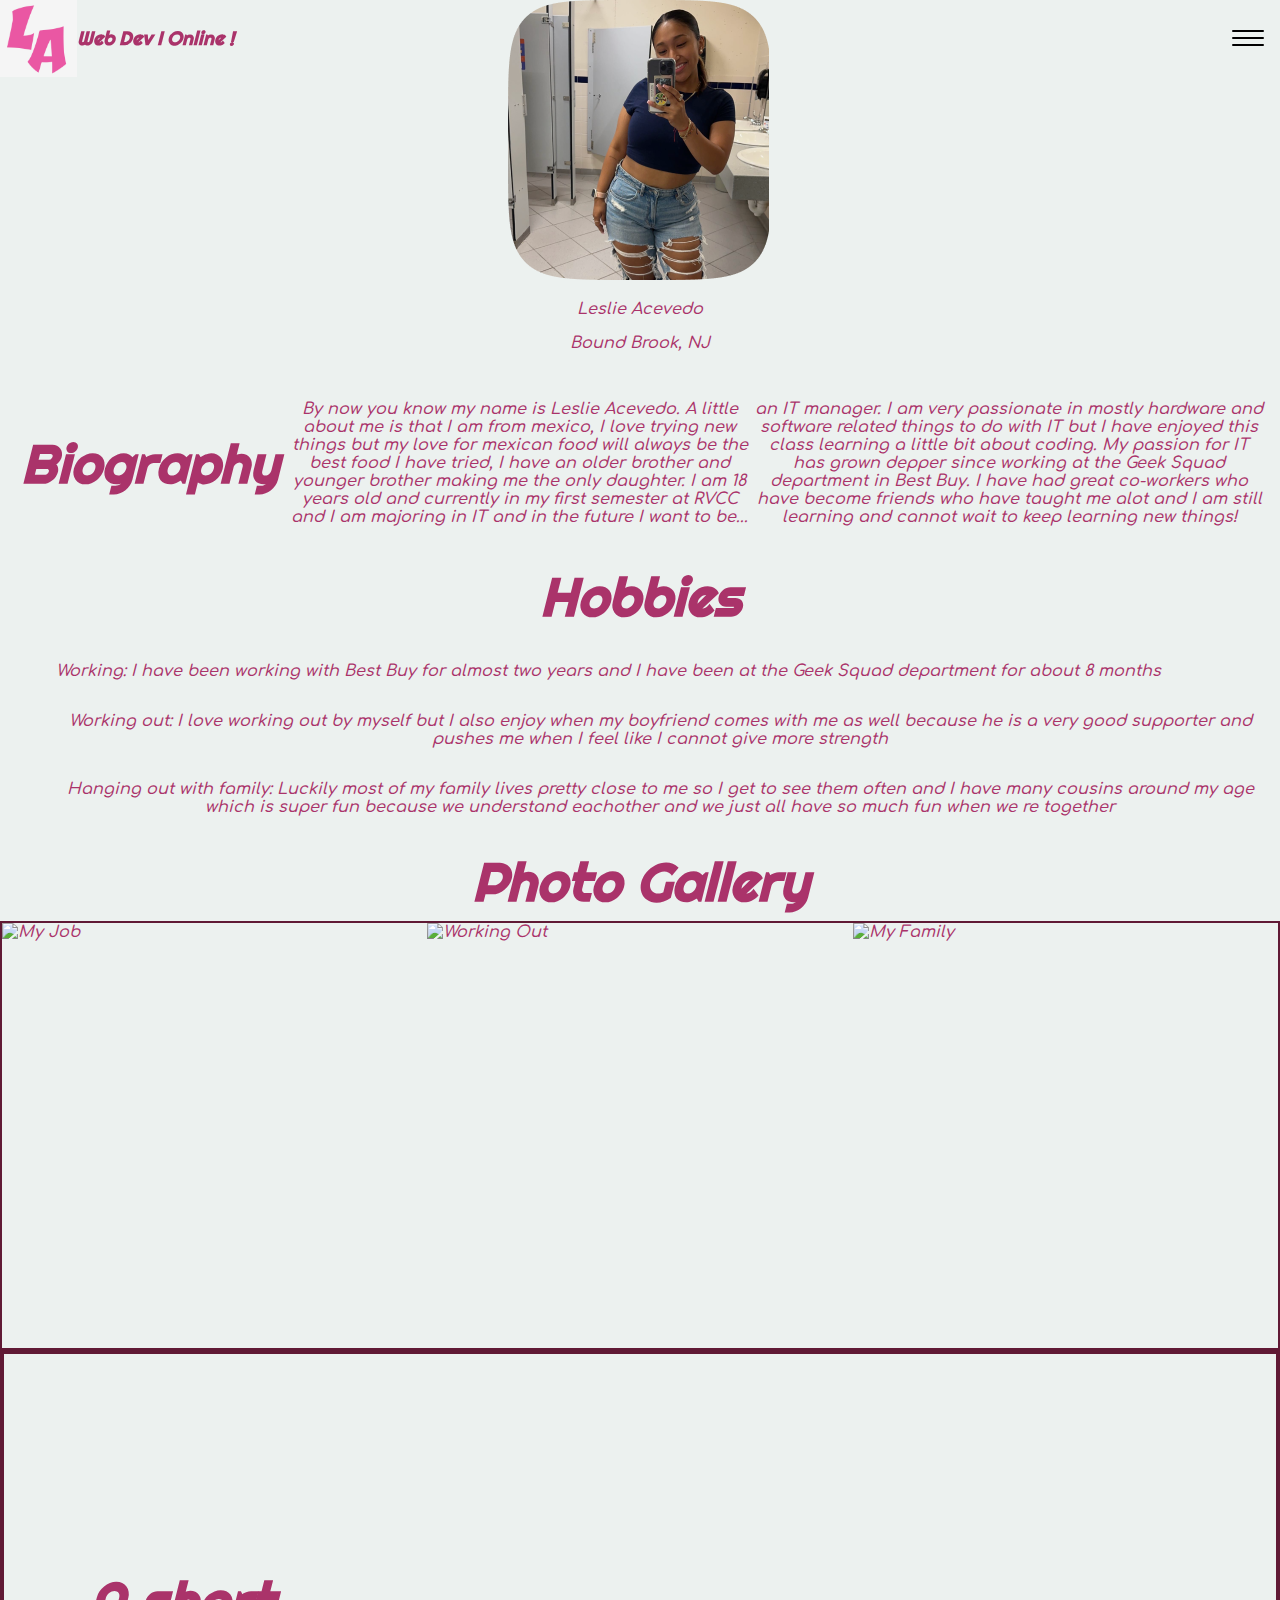
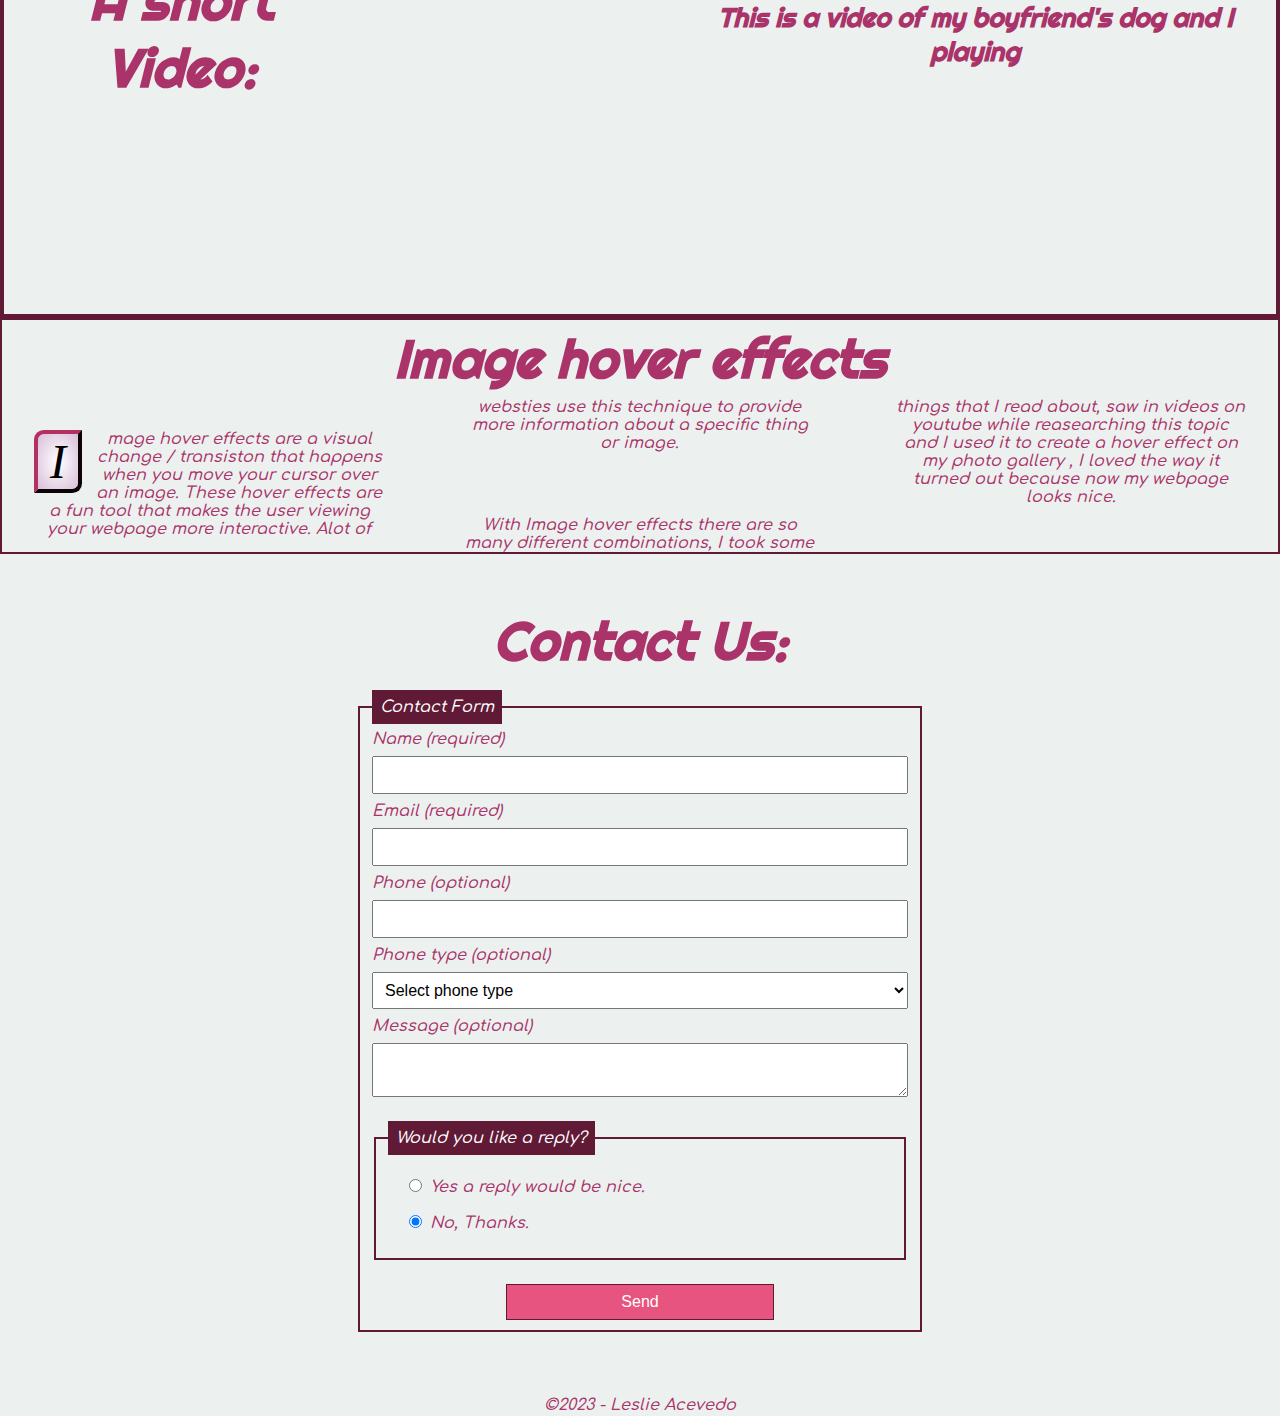
==== index.html @ 105683c3 "fixing" ====
<!DOCTYPE html>
<html lang="en">
<head>
    <meta charset="UTF-8">
    <meta name="viewport" content="width=device-width, initial-scale=1.0">
    <title>About Me</title>

<link rel="preconnect" href="https://fonts.googleapis.com">
<link rel="preconnect" href="https://fonts.gstatic.com" crossorigin>
<link href="https://fonts.googleapis.com/css2?family=Comfortaa:wght@300&family=Righteous&display=swap" rel="stylesheet">
<link rel="icon" type="image/png" sizes="96x96" href="favicon-96x96.png">

<link href="css/style.css" rel="stylesheet">
<link href="css/nav.css" rel="stylesheet">
    <!---->

</head>
<body>
<header>
    <div class="logo">     
            <img src="img/LA-CevicheOne.png" alt="My initals as a logo">
            <h1>Web Dev I Online !</h1>
    </div>

<input type="checkbox" id="nav-toggle" class="nav-toggle">
<nav>
     <ul>
        <li><a href="#bio">Bio</a></li>
         <li><a href="#gallery">Gallery</a></li>
        <li><a href="#lit">Blog</a></li>
        <li><a href="#contact">Contact Me</a></li>
    </ul>
</nav>

<label for="nav-toggle" class="nav-toggle-label">
    <span></span>
</label>

</header>

    <main>

     <section id="avatar"> 
        <img src="img/photo2.png" alt="My avatar">

        <div>
            <p>Leslie Acevedo</p>
            <p>Bound Brook, NJ</p>
        </div>
    </section>

    <section id="bio">
        <h2>Biography</h2>

            <p>By now you know my name is Leslie Acevedo. A little about me is that I am from mexico, 
            I love trying new things but my love for mexican food will always be the best food I have tried, I have an older brother and younger brother making me the only daughter. 
            I am 18 years old and currently in my first semester at RVCC and I am majoring in IT and in the future I want to be...</p>
            <p>an IT manager. I am very passionate in mostly hardware and software related things to do with IT but I have enjoyed this class learning a little bit about coding.
            My passion for IT has grown depper since working at the Geek Squad department in Best Buy. I have had great co-workers who have become friends who have taught me alot and I am still learning and cannot wait to keep learning new things!</p>
      
     </section>

    <section id="hobbies">
        <h2>Hobbies</h2>

        <ul>
            <li>Working: I have been working with Best Buy for almost two years and I have been at the Geek Squad department for about 8 months</li>
            <li>Working out: I love working out by myself but I also enjoy when my boyfriend comes with me as well because he is a very good supporter and pushes me when I feel like I cannot give more strength</li>
            <li>Hanging out with family: Luckily most of my family lives pretty close to me so I get to see them often and I have many cousins around my age which is super fun because we understand eachother and we just all have so much fun when we re together</li>
        </ul>
    </section>

        <h2>Photo Gallery</h2>

        <div class="gallery">
            <div class="img-wrapper">
                <img class="zoom blur" src="img/work-640w.png" alt="My Job">
                <div class="content fade">I love being able to help people out working as a consultation agent</div>
            </div>
        
            <div class="img-wrapper">
               <img class="zoom blur" src="img/gym-640w.png" alt="Working Out">
                <div class="content fade">I enjoy working out and pushing myself to my limits and just working on being better and spend time by myself in the gym</div>
            
            </div>
        
            <div class="img-wrapper">
                <img class="zoom blur" src="img/family-640w.png"alt="My Family">
                <div class="content fade">I also enjoy hanging out and spending time with my family , I love hanging arund my cousins who are older then me and just learning from them and having fun</div>
                
                </div>
        </div>


<section id="video">

    <h2>A short Video:</h2>

    <iframe id="my video" width="320" height="560" src="https://www.youtube.com/embed/DwdeHsy4Fyo" title="" frameborder="0" allow="accelerometer; autoplay; clipboard-write; encrypted-media; gyroscope; picture-in-picture; web-share" allowfullscreen></iframe>

    <h3>This is a video of my boyfriend's dog and I playing</h3>
</section>

<article id="lit">

    <h2>Image hover effects</h2>

    <div>
        <p>Image hover effects are a visual change / transiston that happens when you move your cursor over an image. These hover effects are a fun tool that makes the user viewing your webpage more interactive. Alot of websties use this technique to provide more information about a specific thing or image.</p>

        <p>With Image hover effects there are so many different combinations, I took some things that I read about, saw in videos on youtube while reasearching this topic and I used it to create a hover effect on my photo gallery , I loved the way it turned out because now my webpage looks nice.</p>
        
    </div>
</article>

<section id="contact">

    <h2>Contact Us:</h2>

    <form id="contactForm" name="contactForm" method="post" data-netlify="true">

        <fieldset>
            <legend>Contact Form</legend>
        
            <div id="formElements">
                <!--Name-->
                    <label for="name"> Name (required)</label>
                    <input text="text" id=""name name="name" required>

                <!--Email-->
                    <label for="email"> Email (required)</label>
                    <input text="text" id=""email name="email" required>
        
                <!--Phone-->
                <label for="phone"> Phone (optional)</label>
                <input text="tell" id=""phone name="phone">

                <!--Phone Type-->
                <label for="phonetype">Phone type (optional)</label>
                <select id="phonetype" name="phonetype">
                    <option value="" selected>Select phone type</option>
                    <option value="Mobile">Mobile</option>
                    <option value="Work">Work</option>
                    <option value="Home">Home</option>
                </select>

                <!--Message-->
                <label for="message">Message (optional)</label>
                <textarea id="message" name="message" romw="8"></textarea>

                <!--Reply-->
                <fieldset>
                    <legend>Would you like a reply?</legend>

                    <ul>
                        <li>
                            <input type="radio" id="message-yes" name="reply" value="Yes a reply please.">
                            <label for="message-yes">Yes a reply would be nice.</label>
                        </li>
                        <li>
                            <input type="radio" id="message-no" name="reply" value="No reply please."checked>
                            <label for="message-no">No, Thanks.</label>
                        </li>
                    </ul>
            
                </fieldset>

                <!--sumbit-->
                <button type="submit">Send</button>

            </div>
        
        </fieldset>
    </form>

</section>

    </main>

    <footer>

        ©2023 - Leslie Acevedo
    </footer>
    

</body>
</html>
---- css/style.css ----
body {
    font-family:comfortaa;
    background-color: #E8E8E8;
    color: #AA336A;
    font-style: italic;
    margin:0;
}

h1, h2, h4, h5, h6 {
font-family:"righteous";
font-size:40pt;
text-align:center;

}

h3 {
    font-family:"righteous";
    font-size:20pt;
    text-align:center;
}
h2 {
    margin: .1em;
    text-align: center;
}

header {
    text-align: center;
    position: fixed;
}

#avatar, footer {
    text-align: center;
}

/* Hero section*/

#hero img {
    width: 300px;
}

/* Bio section */

#bio {
    margin:0 auto;
    padding:1rem;
    text-align:center;
    display: flex;
    max-width: 100;
    align-items: center;
}

/* Hobbies section */
#hobbies ul li {
    margin: 0 auto;
    padding: 1rem;
    color:#AA336A;
    text-align:center;
    display: flex;
    align-items: center;
    list-style-type:square;
}

/* Gallery section */

.gallery {
    border: 2px solid #601a35;
    display:grid;
    grid-template-columns: repeat(auto-fit, minmax(300px, 1fr));
}

.img-wrapper {
    position:relative;
    overflow:hidden;
}

.img-wrapper > img {
display: block;
width: 100%;
aspect-ratio: 1 / 1;
object-fit:cover;
object-position: center;
}

.img-wrapper > .content {
    position: absolute;
    inset: 0;
    font-size:1.5rem;
    padding: 1rem;
    background: rgb(255, 255, 255, .4);
    display:flex; 
    justify-content: center;
    align-items: center;
    opacity: 0;
}

.img-wrapper > img,
.img-wrapper > .content {
transition: 200ms ease-in-out;
}

.img-wrapper:hover > img.blur {
    filter: blur(5px);
}

.img-wrapper:hover > img.zoom {
    transform: scale(1.1);
}

.img-wrapper:hover > .content.fade {
    opacity: 1;
}

/* Literature */
#lit {
    text-align:center;
    border:2px solid #601a35;
    margin-bottom:2rem;
}

#lit div p {
    padding:2rem;
    max-width: 40rem;
    margin: 0 auto;
    clear:both;
}

/*my video */
.video {
    width:100%;
    display:block;
    margin:auto;
    display:flex; 
    justify-content: center;
    align-items: center;

}

/* dropcaps */

#lit div p:nth-child(3n+1):first-letter {
    color:black;
    background-image:radial-gradient(#fff,#D8BFD8);
    float: left;
    font-size: 3em;
    padding: .25em; 
    margin-right: .25em;
    line-height: .65;
    border:4px outset #601a35;
    font-family:Franklin Gothic;
    text-shadow: 2px 2px 3px #000(0,0,0,.5);
    box-shadow:5px 5px 5px #000(0,0,0.5);
    border-top-left-radius: .2em;
    border-bottom-right-radius: .2em;
}

/* tablet size */
@media screen and (min-width: 60em) {
    figure {
        display:grid;
        grid-template-columns: 2fr 1fr;
    }

figcaption {
    display:flex;
    justify-content: center;
    align-items: center;
    font-size: 3rem;
    margin-left: 1rem;
    grid-template-columns: 2fr 1fr;
}
figure img {
    width: 100%;
}

#lit div {
    max-width:100%;
    columns: 20rem;
}
#video {
    display:flex;
    border: 4px solid #601a35;
    max-width:100%;
    justify-content: center;
    align-items: center;
}

}
/* Contact Form */

#formElements {
    display: grid;
    row-gap:.5em;
}

#contact {
    padding: 1rem;
    max-width:600px;
    margin:2rem auto;
}

fieldset {
    border: 2px solid #601a35;
    margin-top:1em;
    margin-bottom:1em;

}

legend {
    background-color:#601a35;
    color: white;
    padding: .5em;
}

#contact input, #contact textarea, #contact select, #contact button{
    padding:.5em;
    font-size:1rem;
}
#contact ul {
    list-style:none;
    padding: 0px;
}

#contact li {
    margin:1rem;
}

#contact button {
    background-color:#E75480;
    color:white;
    border: 1px solid #601a35;
    max-width: 400px;
    width:50%;
    justify-self: center;
}

/* large screen size */

@media screen and (min-width: 100em) {

    #gallery {
        display: grid;
        grid-template-columns: 2fr 1fr;
    }
    hr {
        display: none;
    }

    #gallery h2 {
        grid-column: 1/-1;
    }

    figure {
        display: block;;
    }

    #video {
        display:center;
    }
}
---- css/nav.css ----
/* make scrolling smooth */

html {
    scroll-behavior: smooth;
}

*, *::before, *::after {
    box-sizing: border-box;
}

/* 
 get rid of padding & sizing on body so
 header is at top
*/

body {
    margin: 0;
    background:#ECF1EF;
    font-weight:500;
}

/* add some padding back to rest of page */

/* logo */

.logo {
    display: flex;
    align-items: center;
}

.logo img {
    height: 6vw;
    width: 6vw;
}

.logo h1 {
    font-size: 1.2em;
}

header {
    text-align:center;
    position: fixed;
    z-index:999;
    width: 100%;
}
/* navbar */
.nav-toggle {
    position: absolute;
    top: -9999px;
    right:-9999px;
}

.nav-toggle-label {
    position: absolute;
    top: 0;
    right:0;
    margin-right:1em;
    height: 100%;
    display:flex;
    align-items: center;
}

.nav-toggle-label span,
.nav-toggle-label span::before,
.nav-toggle-label span::after {
    display: block;
    background: black;
    height: 2px;
    width:2em;
    border-radius: 2px;
    position: relative;
}

.nav-toggle-label span::before,
.nav-toggle-label span::after {
    content:'';
    position: absolute;
}

.nav-toggle-label span::before {
bottom: 7px;
}

.nav-toggle-label span::after {
top: 7px;
}

nav {
    position: absolute;
    text-align:center;
    top:100%;
    right:0;
    background: #ECF1EF;
    width: 100%;
    transform: scale(1,0);
    transform-origin: top;
    transition: transform 400ms ease-in-out;
}

nav ul {
    margin: 0;
    padding: 0;
    list-style:none;
    align-items: center;
}

/* navigation list */

nav li {
margin-bottom: 1em;
margin-right: 1em;
align-items: center;
}

/* style all a tags in header and then on hover */
nav a {
    color:black;
    text-decoration: none;
    font-size: 1.2rem;
    text-transform: uppercase;
    opacity: 0;
    transition: opacity 150ms ease-in-out;
    align-items: center;
}

nav a:hover {
    color: black;
}

.nav-toggle:checked ~ nav {
    transform: scale(1,1);

}

.nav-toggle:checked ~ nav a {
    opacity: 1;
    transition: opacity 250ms ease-in-out 250ms;
}


/* media query for non-mobile nav bar min-width set to width of nav elements such that no text wraps */

@media screen and (min-width: 800px) {
     .nav {
        position: relative;
        text-align: right;
        transition: none;
        transform: scale(1,1);
        background: none;
        top: initial;
        right: initial;
        grid-column: 4 / 3;
        display: flex;
        justify-content: flex-end;
        align-items: center;
    }
    .nav ul {
        display: flex;
    }
    nav li {
        margin-right: 3em;
        margin-bottom: 0;
      }
      
      nav a {
        opacity: 1;
        position: relative;
      }
      
      nav a::before {
        content: '';
        display: block;
        height: 5px;
        background:#ECF1EF;
        position: absolute;
        top: -.75em;
        left: 0;
        right: 0;
        transform: scale(1, 0);
        transition: transform ease-in-out 250ms;
      }
      
      nav a:hover::before {
        transform: scale(1,1);
      }
}
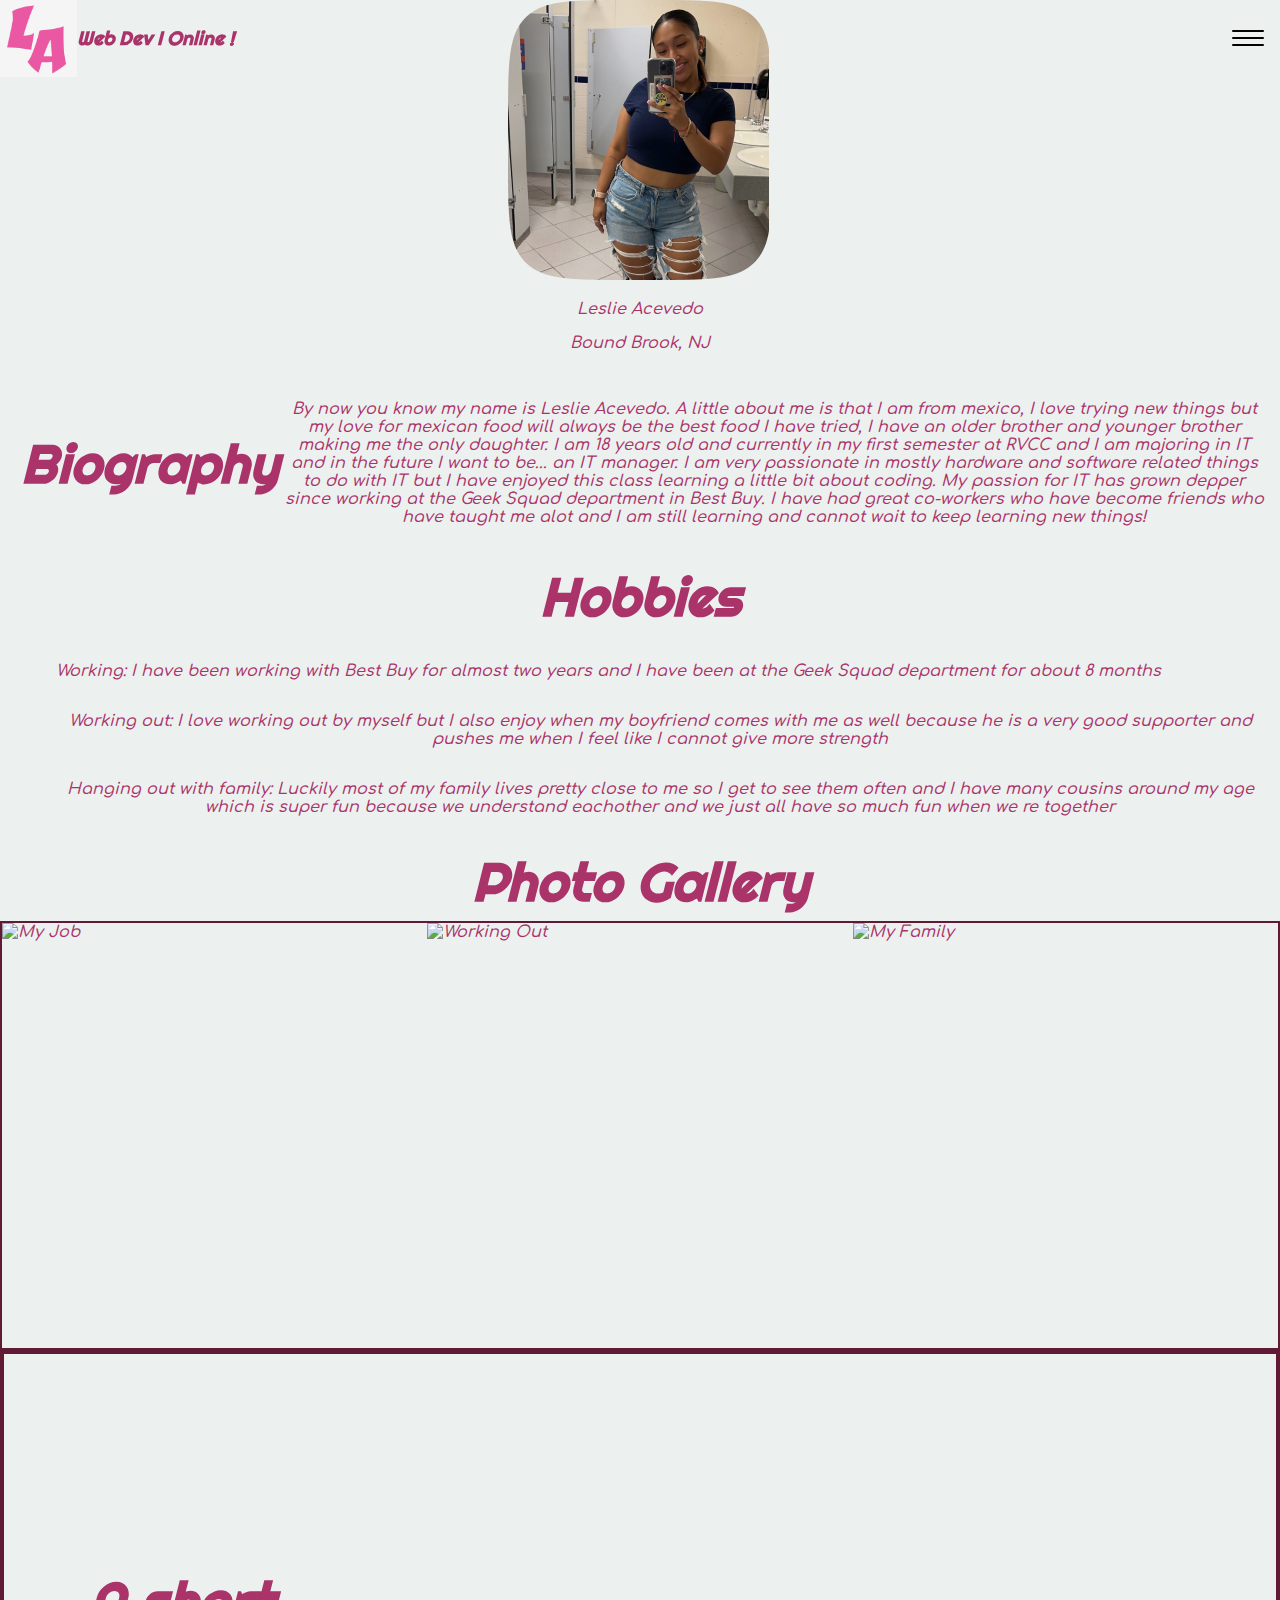
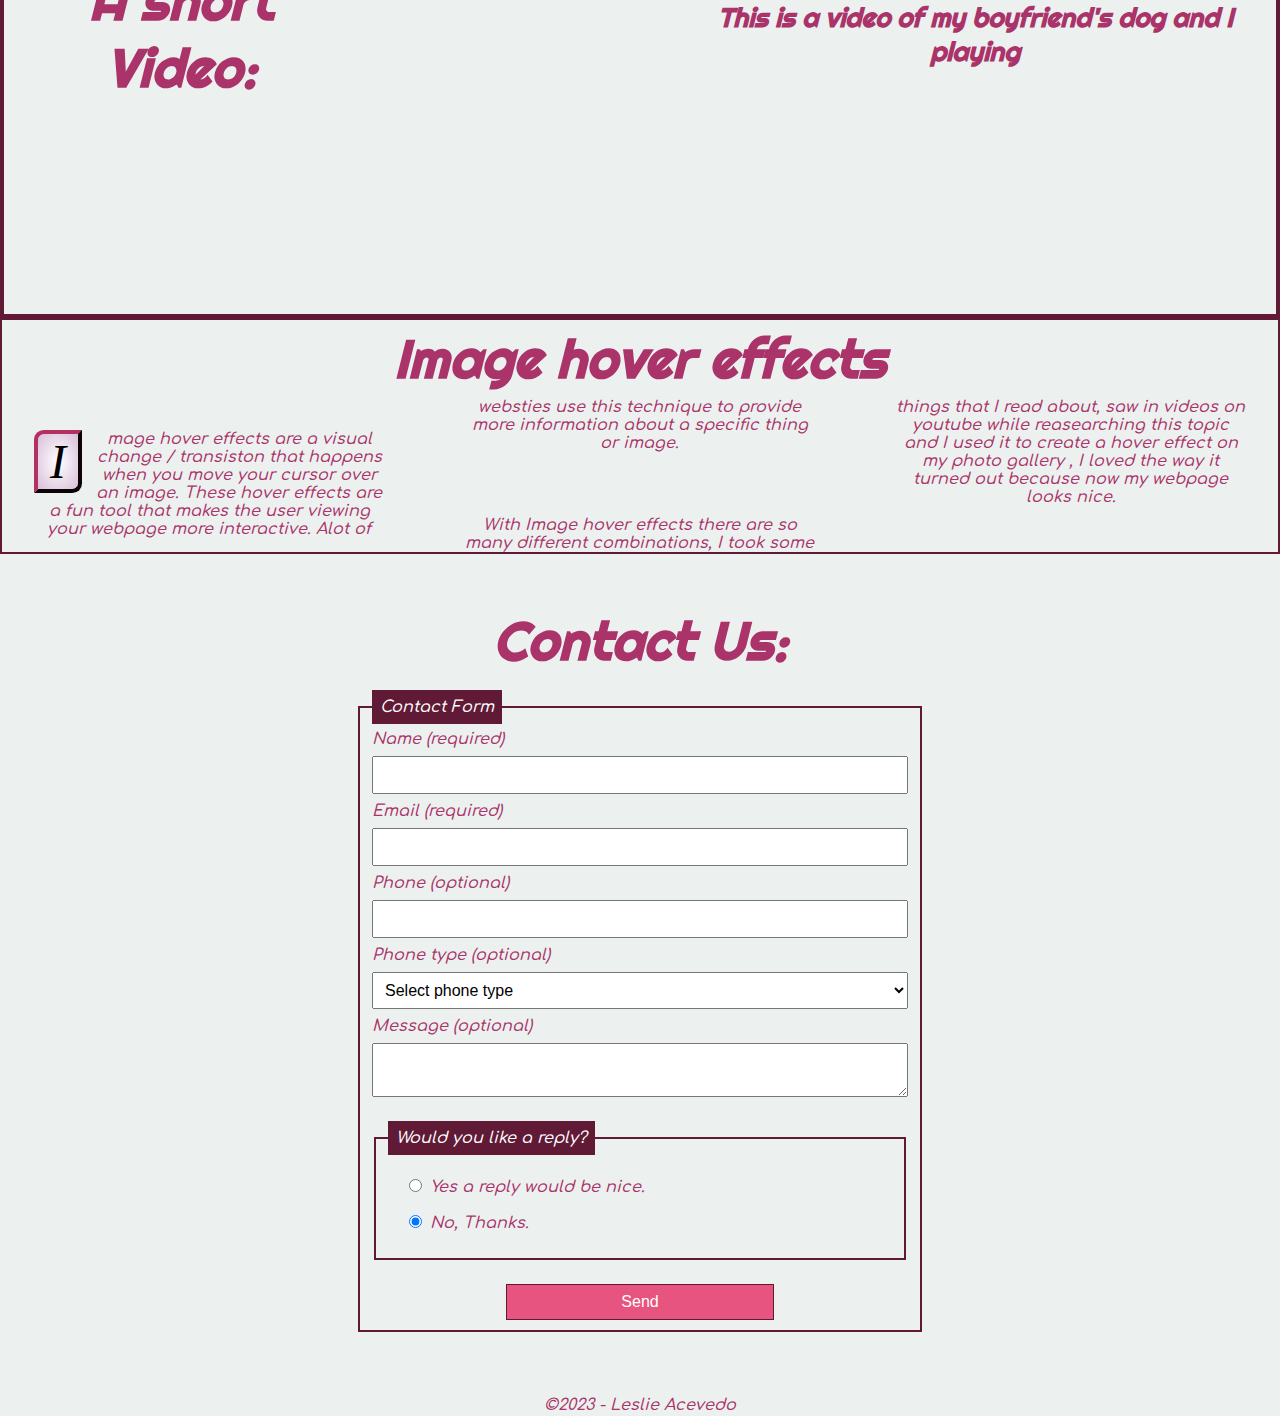
==== commit 1e7e51da: "fixing" ====
--- a/index.html
+++ b/index.html
@@ -54,8 +54,8 @@
 
             <p>By now you know my name is Leslie Acevedo. A little about me is that I am from mexico, 
             I love trying new things but my love for mexican food will always be the best food I have tried, I have an older brother and younger brother making me the only daughter. 
-            I am 18 years old and currently in my first semester at RVCC and I am majoring in IT and in the future I want to be...</p>
-            <p>an IT manager. I am very passionate in mostly hardware and software related things to do with IT but I have enjoyed this class learning a little bit about coding.
+            I am 18 years old and currently in my first semester at RVCC and I am majoring in IT and in the future I want to be...
+            an IT manager. I am very passionate in mostly hardware and software related things to do with IT but I have enjoyed this class learning a little bit about coding.
             My passion for IT has grown depper since working at the Geek Squad department in Best Buy. I have had great co-workers who have become friends who have taught me alot and I am still learning and cannot wait to keep learning new things!</p>
       
      </section>
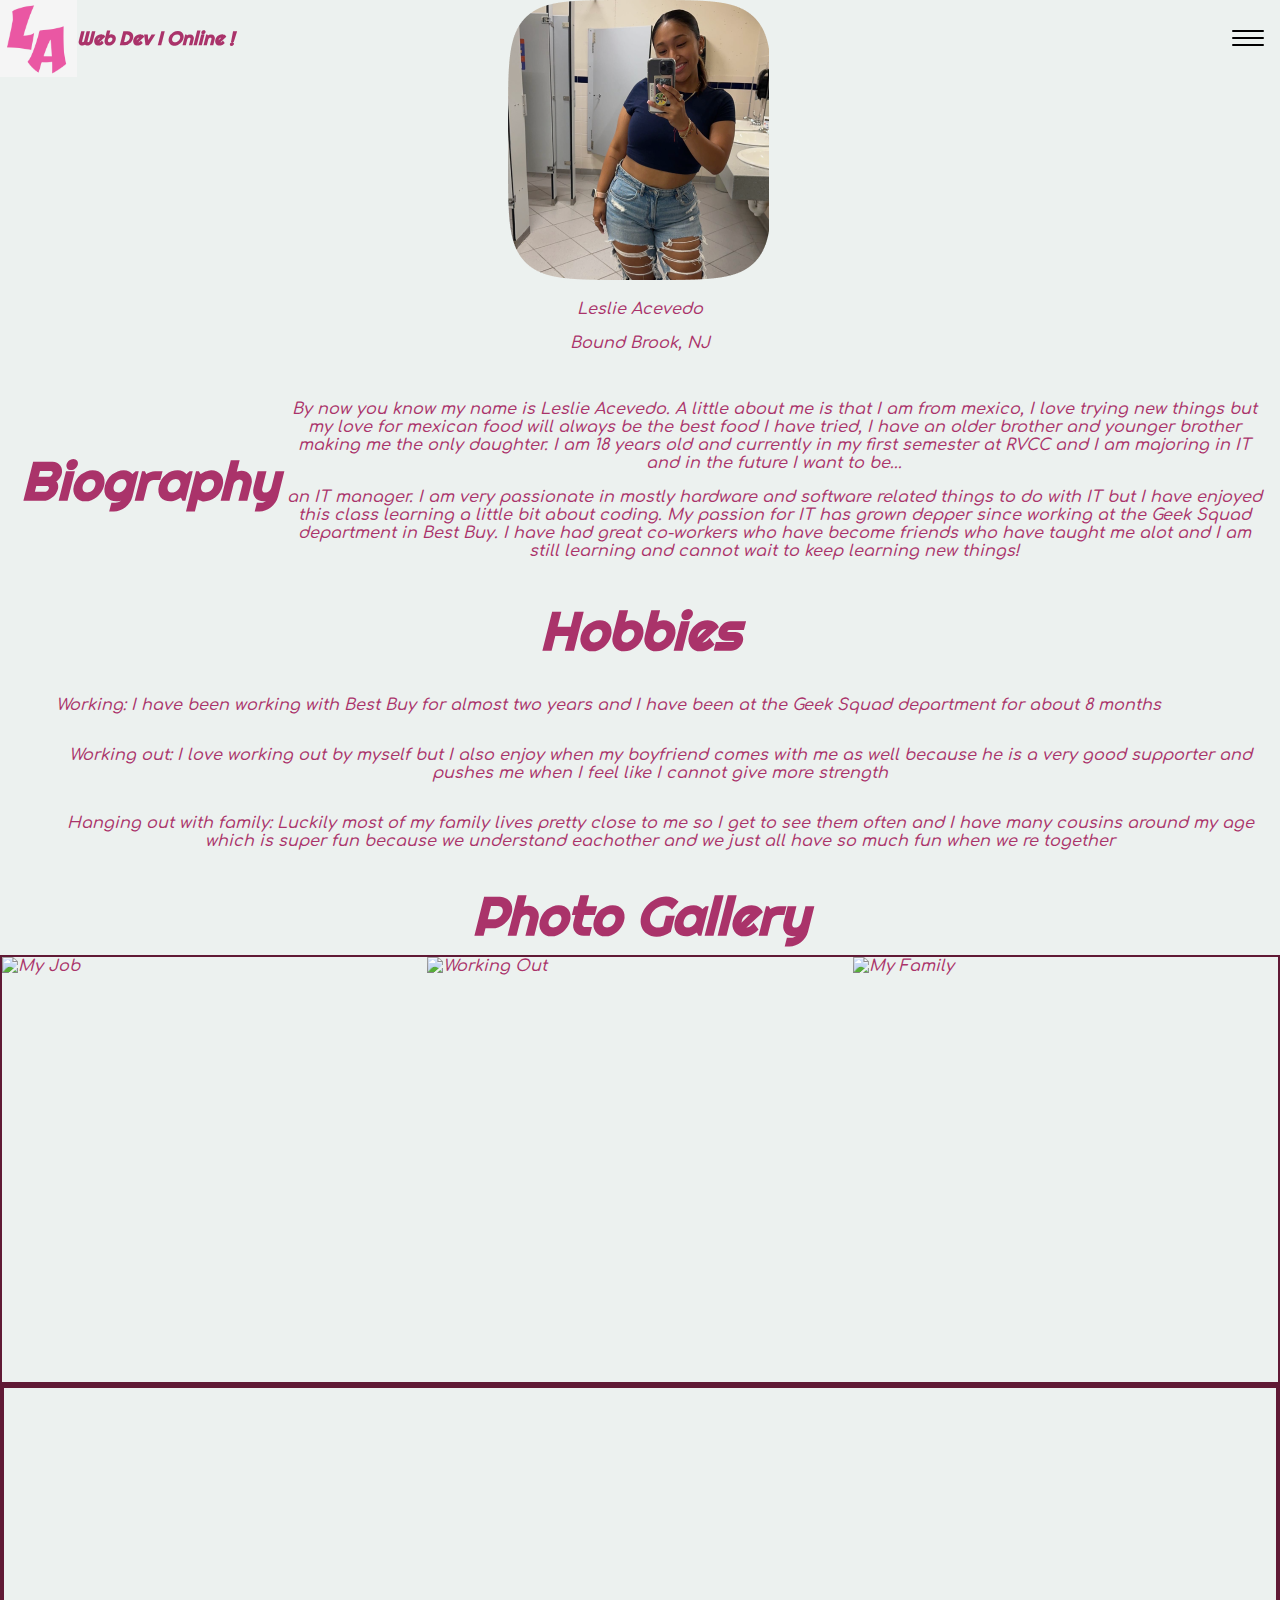
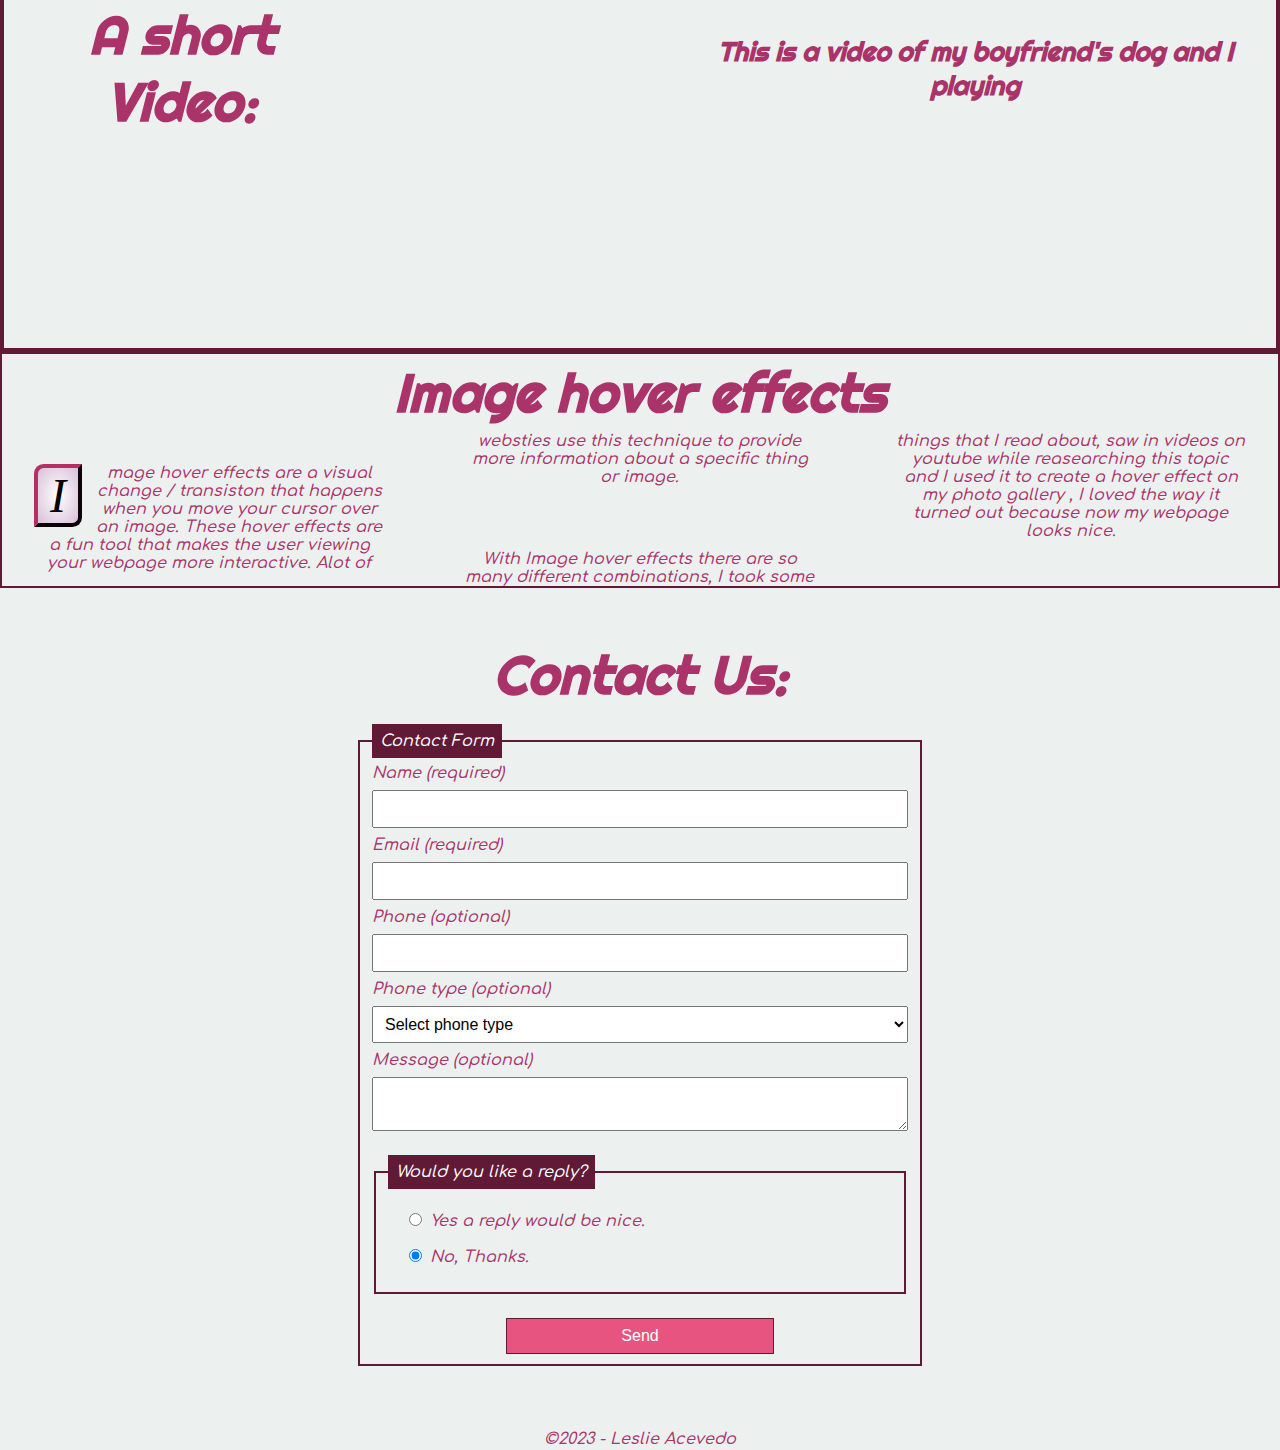
==== commit 88e83e4d: "fixing" ====
--- a/index.html
+++ b/index.html
@@ -51,13 +51,14 @@
 
     <section id="bio">
         <h2>Biography</h2>
-
+ 
+<div>
             <p>By now you know my name is Leslie Acevedo. A little about me is that I am from mexico, 
             I love trying new things but my love for mexican food will always be the best food I have tried, I have an older brother and younger brother making me the only daughter. 
-            I am 18 years old and currently in my first semester at RVCC and I am majoring in IT and in the future I want to be...
-            an IT manager. I am very passionate in mostly hardware and software related things to do with IT but I have enjoyed this class learning a little bit about coding.
+            I am 18 years old and currently in my first semester at RVCC and I am majoring in IT and in the future I want to be...</p>
+            <p>an IT manager. I am very passionate in mostly hardware and software related things to do with IT but I have enjoyed this class learning a little bit about coding.
             My passion for IT has grown depper since working at the Geek Squad department in Best Buy. I have had great co-workers who have become friends who have taught me alot and I am still learning and cannot wait to keep learning new things!</p>
-      
+</div>
      </section>
 
     <section id="hobbies">
@@ -70,6 +71,7 @@
         </ul>
     </section>
 
+    <section id="Gallery">
         <h2>Photo Gallery</h2>
 
         <div class="gallery">
@@ -90,6 +92,7 @@
                 
                 </div>
         </div>
+</section>
 
 
 <section id="video">
--- a/css/style.css
+++ b/css/style.css
@@ -46,6 +46,9 @@
     text-align:center;
     display: flex;
     max-width: 100;
+    align-items: center;
+}
+#bio p {
     align-items: center;
 }
 
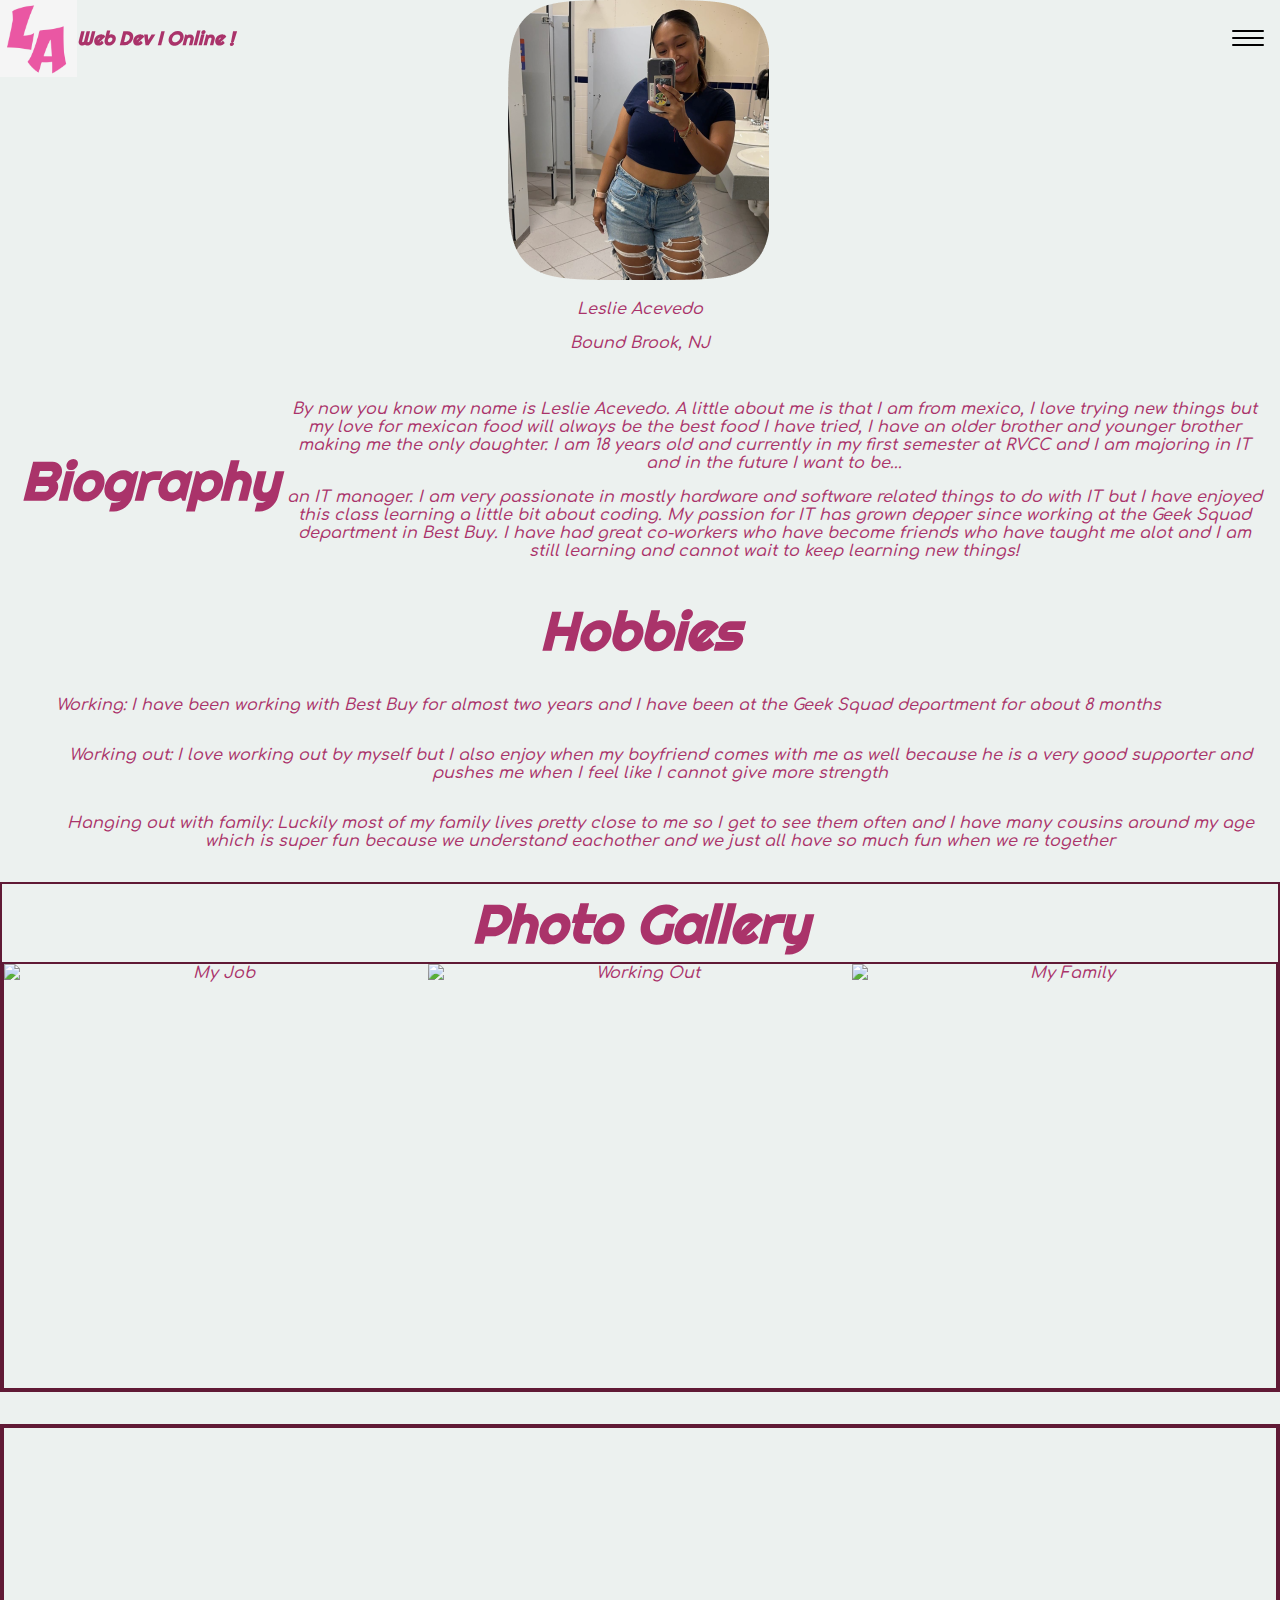
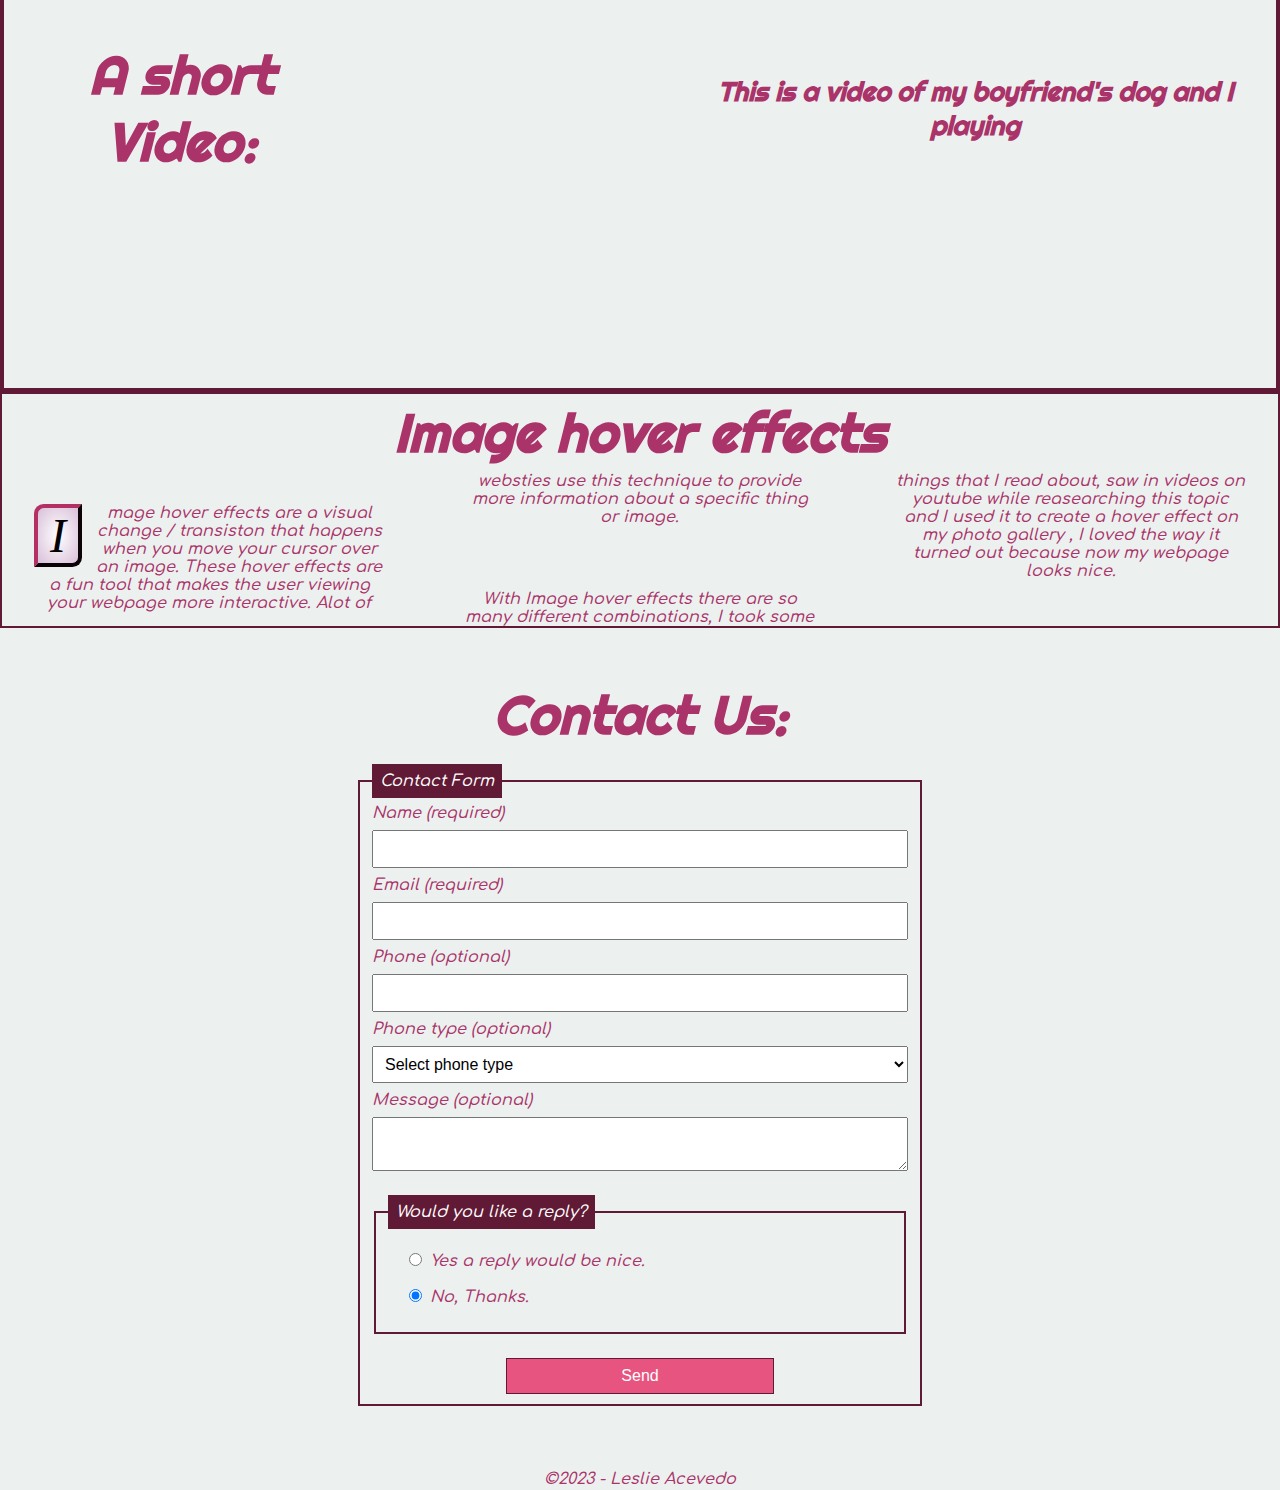
==== commit d7bad586: "fixing" ====
--- a/index.html
+++ b/index.html
@@ -71,7 +71,7 @@
         </ul>
     </section>
 
-    <section id="Gallery">
+    <section id="lit">
         <h2>Photo Gallery</h2>
 
         <div class="gallery">
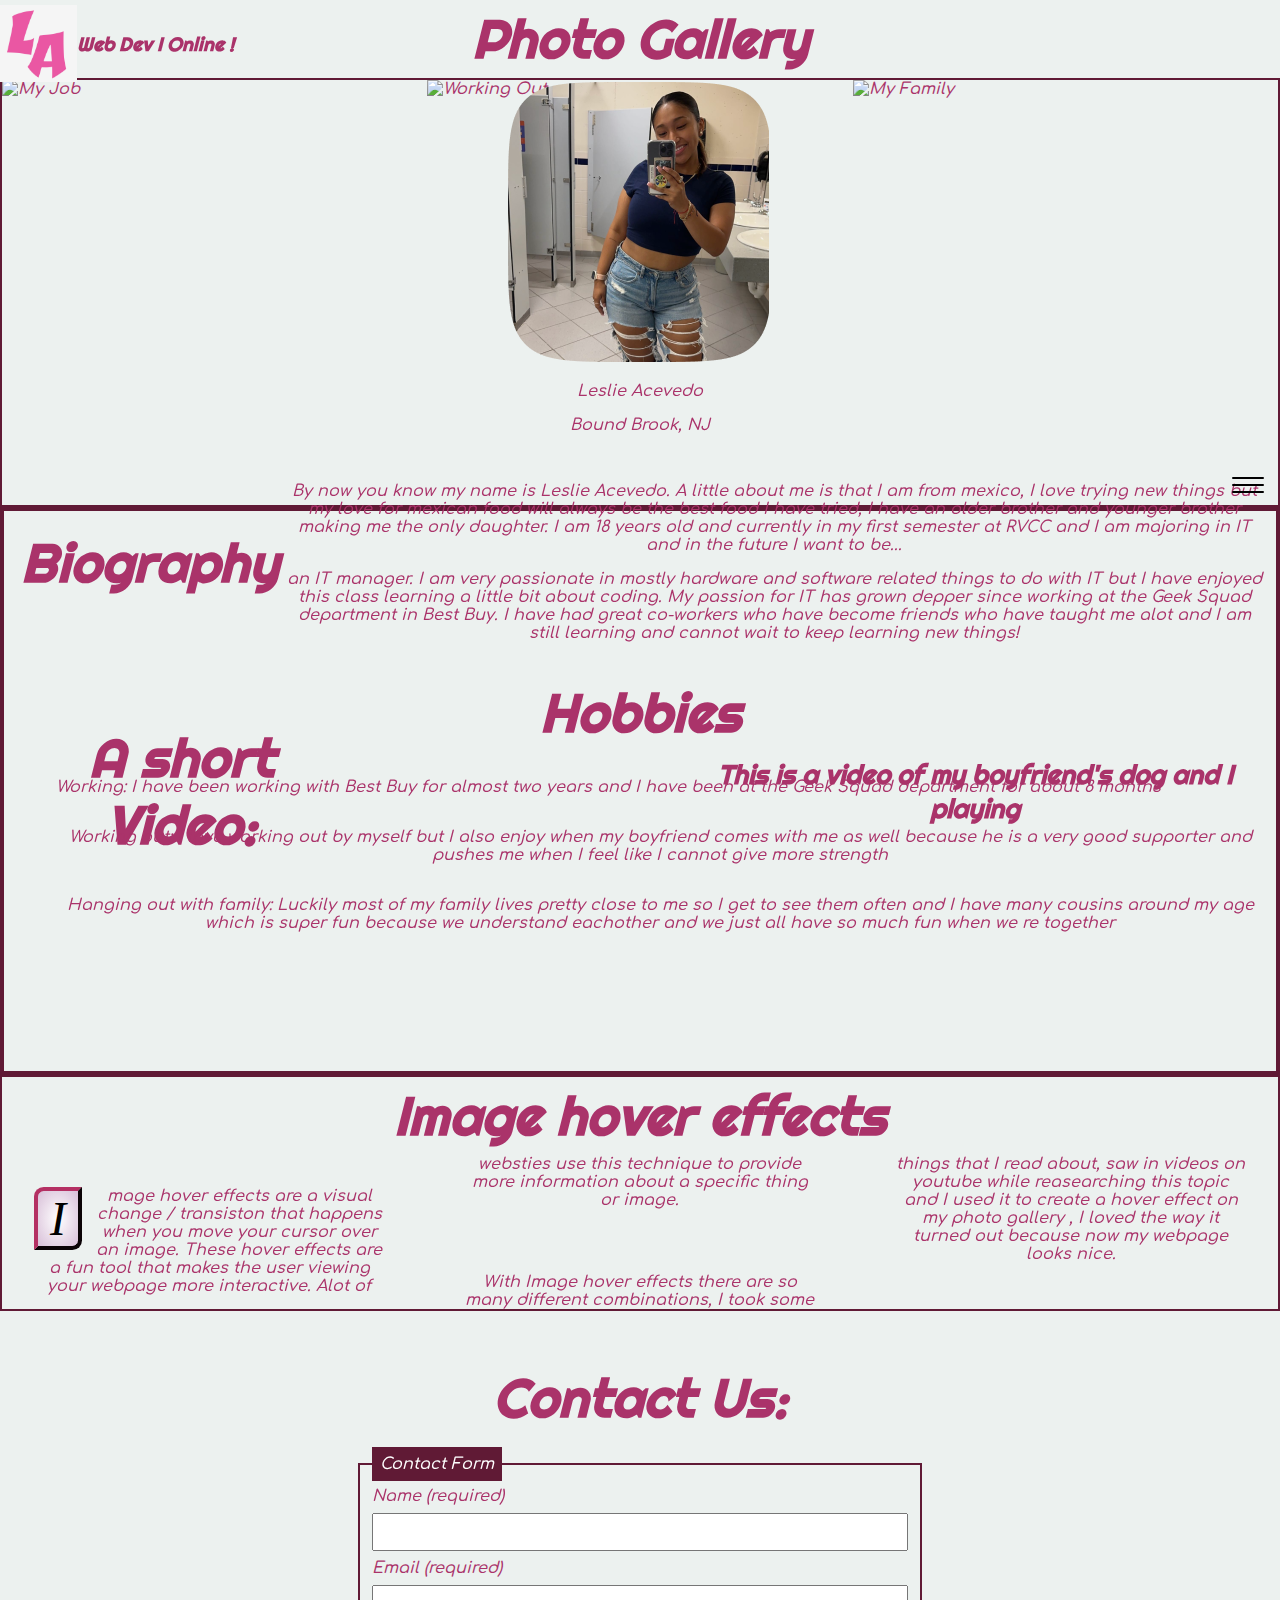
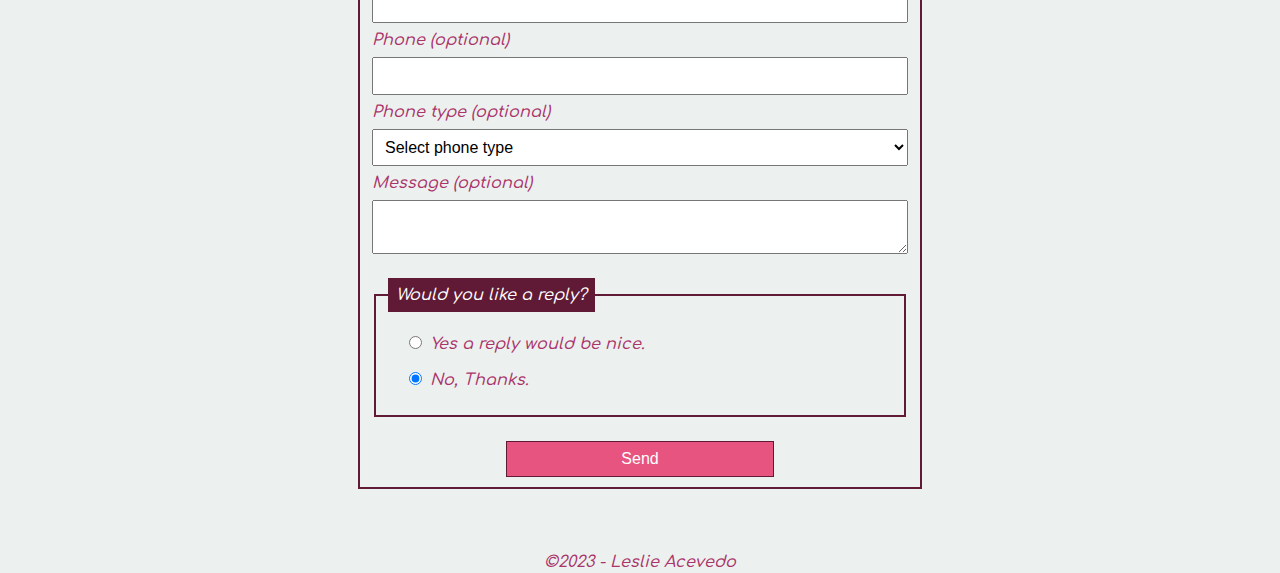
==== commit 25d5c995: "trying to fix" ====
--- a/index.html
+++ b/index.html
@@ -36,7 +36,6 @@
     <span></span>
 </label>
 
-</header>
 
     <main>
 
@@ -70,8 +69,8 @@
             <li>Hanging out with family: Luckily most of my family lives pretty close to me so I get to see them often and I have many cousins around my age which is super fun because we understand eachother and we just all have so much fun when we re together</li>
         </ul>
     </section>
-
-    <section id="lit">
+</header>
+    <section id="gallery">
         <h2>Photo Gallery</h2>
 
         <div class="gallery">
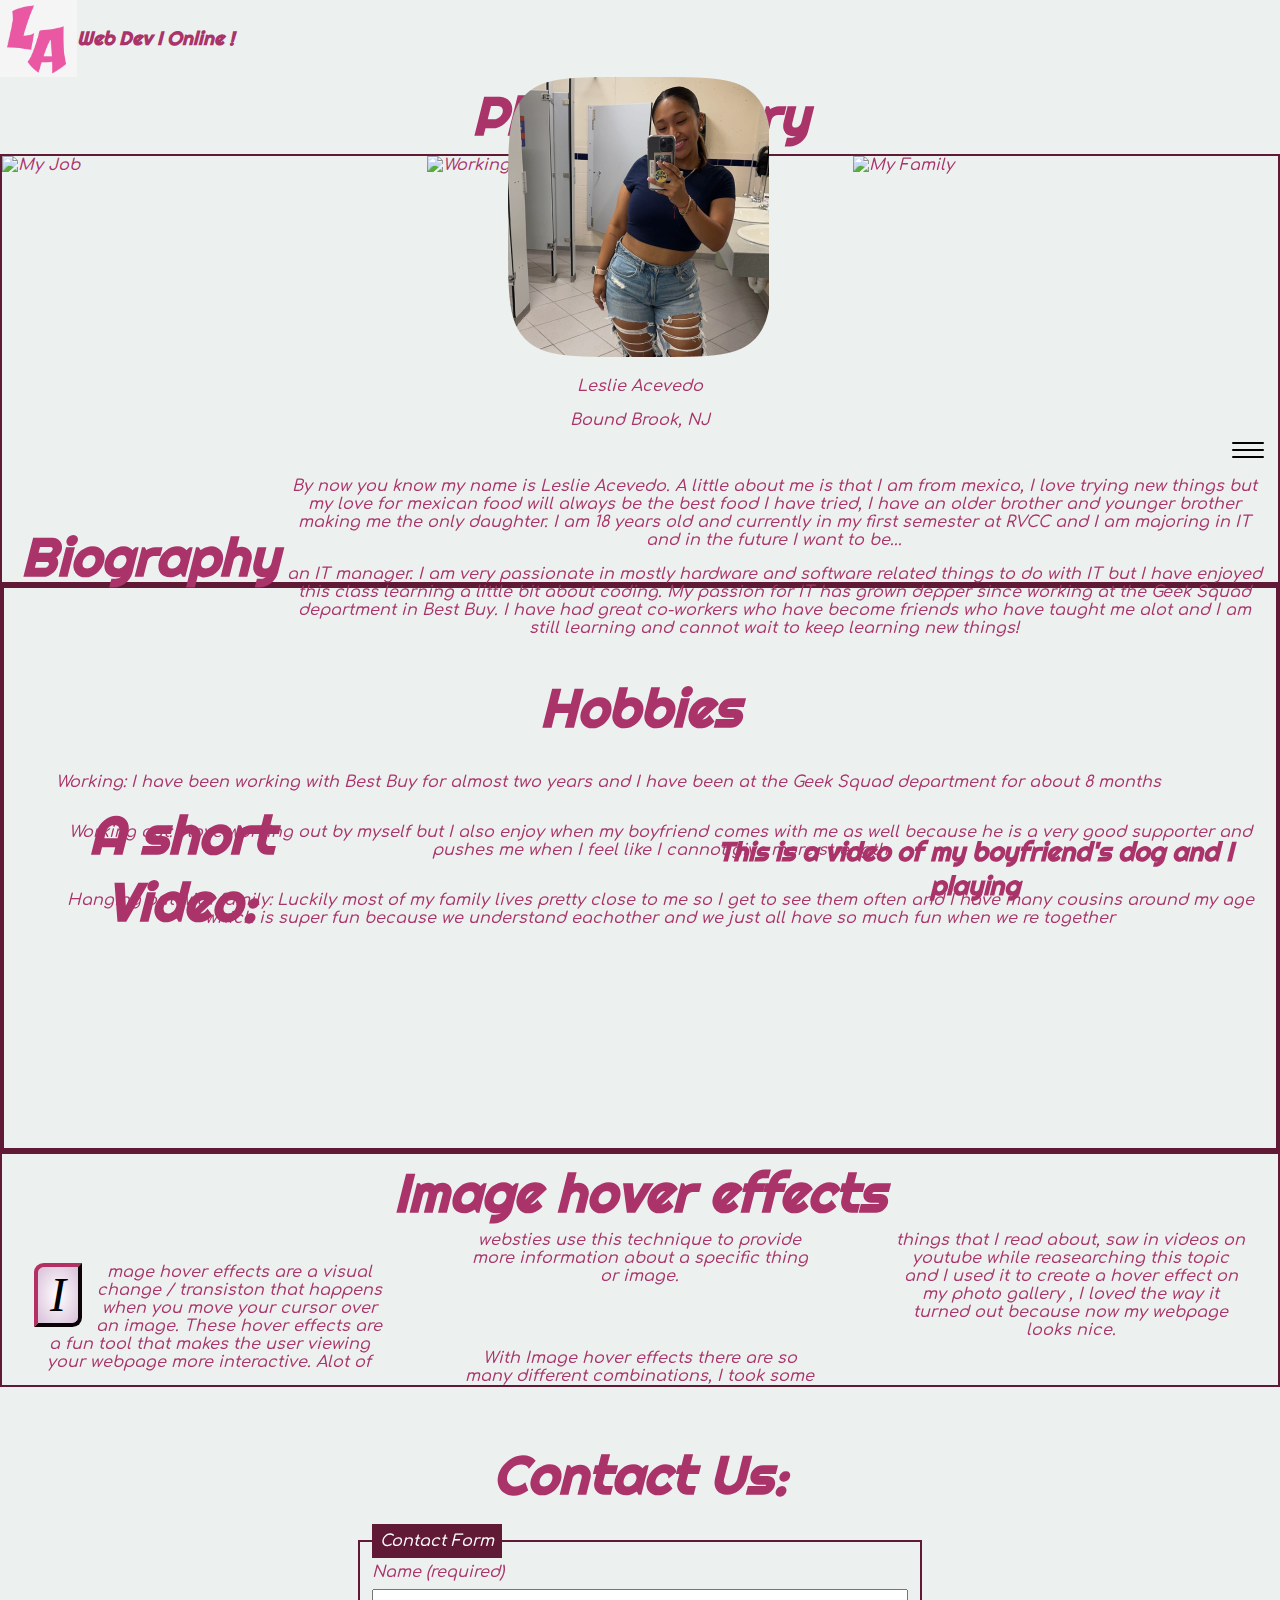
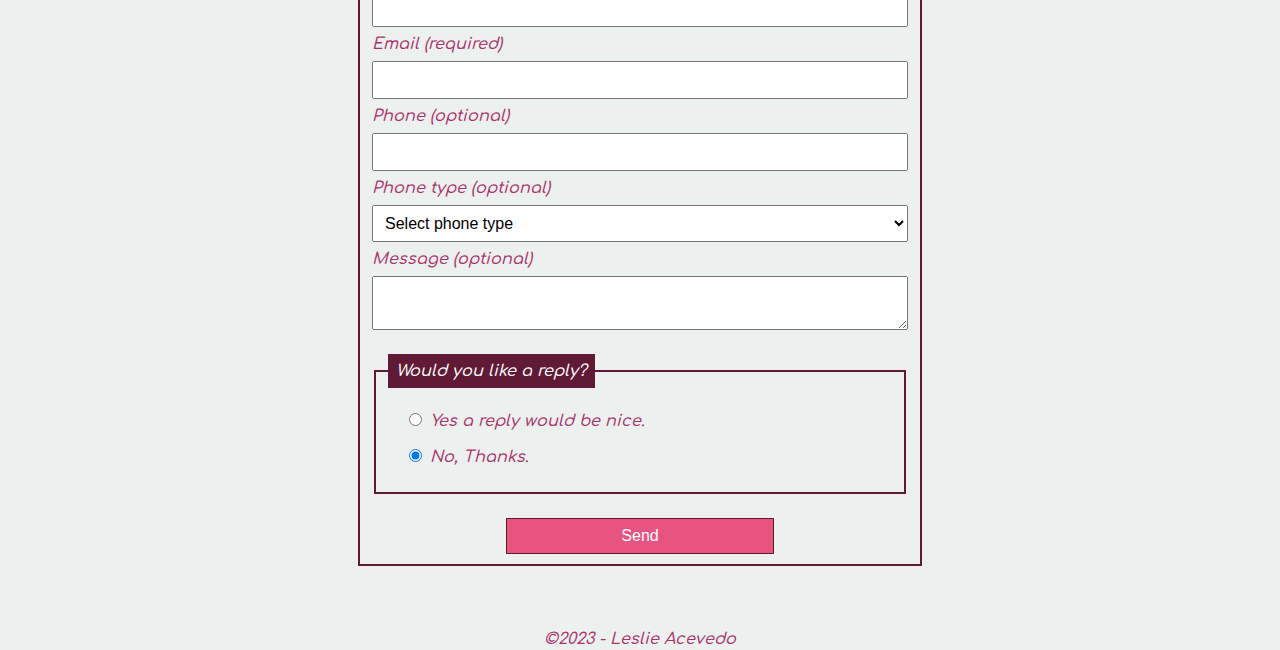
==== commit f39f63a1: "fixing" ====
--- a/index.html
+++ b/index.html
@@ -16,7 +16,6 @@
 
 </head>
 <body>
-<header>
     <div class="logo">     
             <img src="img/LA-CevicheOne.png" alt="My initals as a logo">
             <h1>Web Dev I Online !</h1>
@@ -35,7 +34,7 @@
 <label for="nav-toggle" class="nav-toggle-label">
     <span></span>
 </label>
-
+<header>
 
     <main>
 
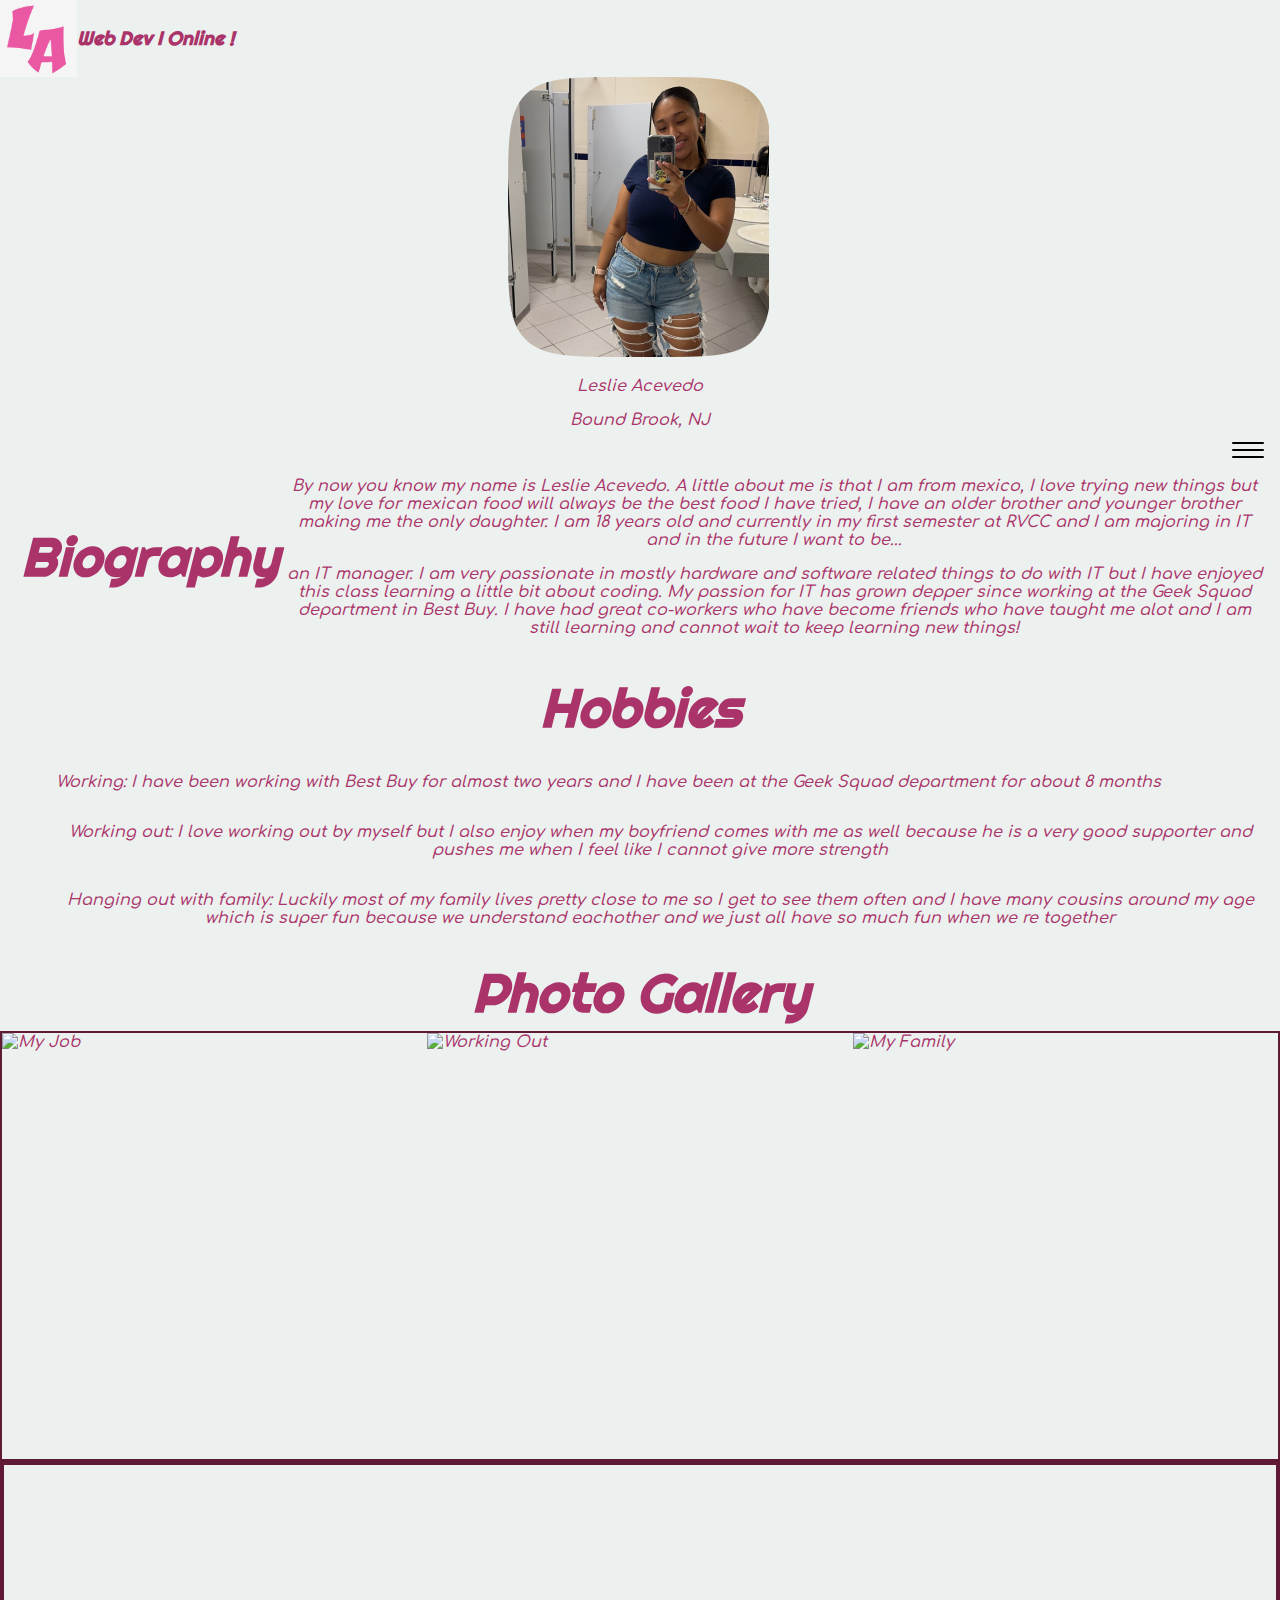
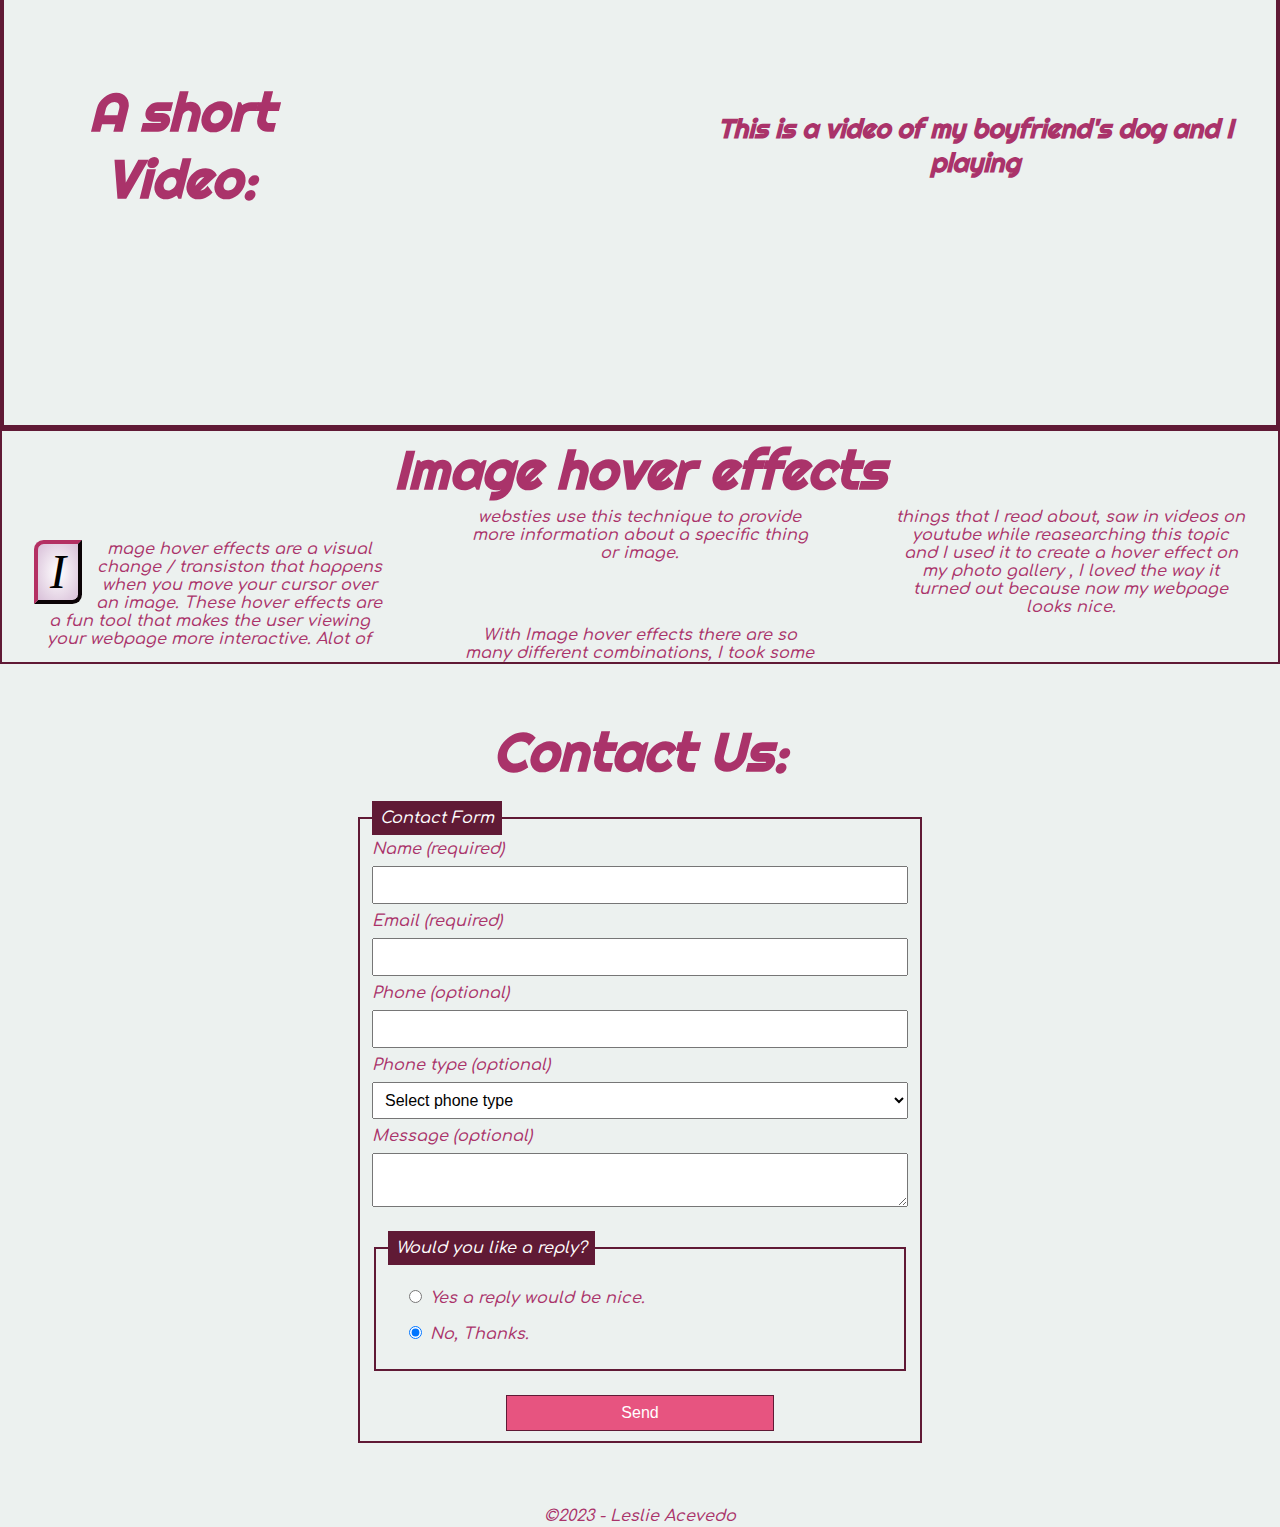
==== commit b2271a03: "fixing" ====
--- a/index.html
+++ b/index.html
@@ -34,7 +34,7 @@
 <label for="nav-toggle" class="nav-toggle-label">
     <span></span>
 </label>
-<header>
+</header>
 
     <main>
 
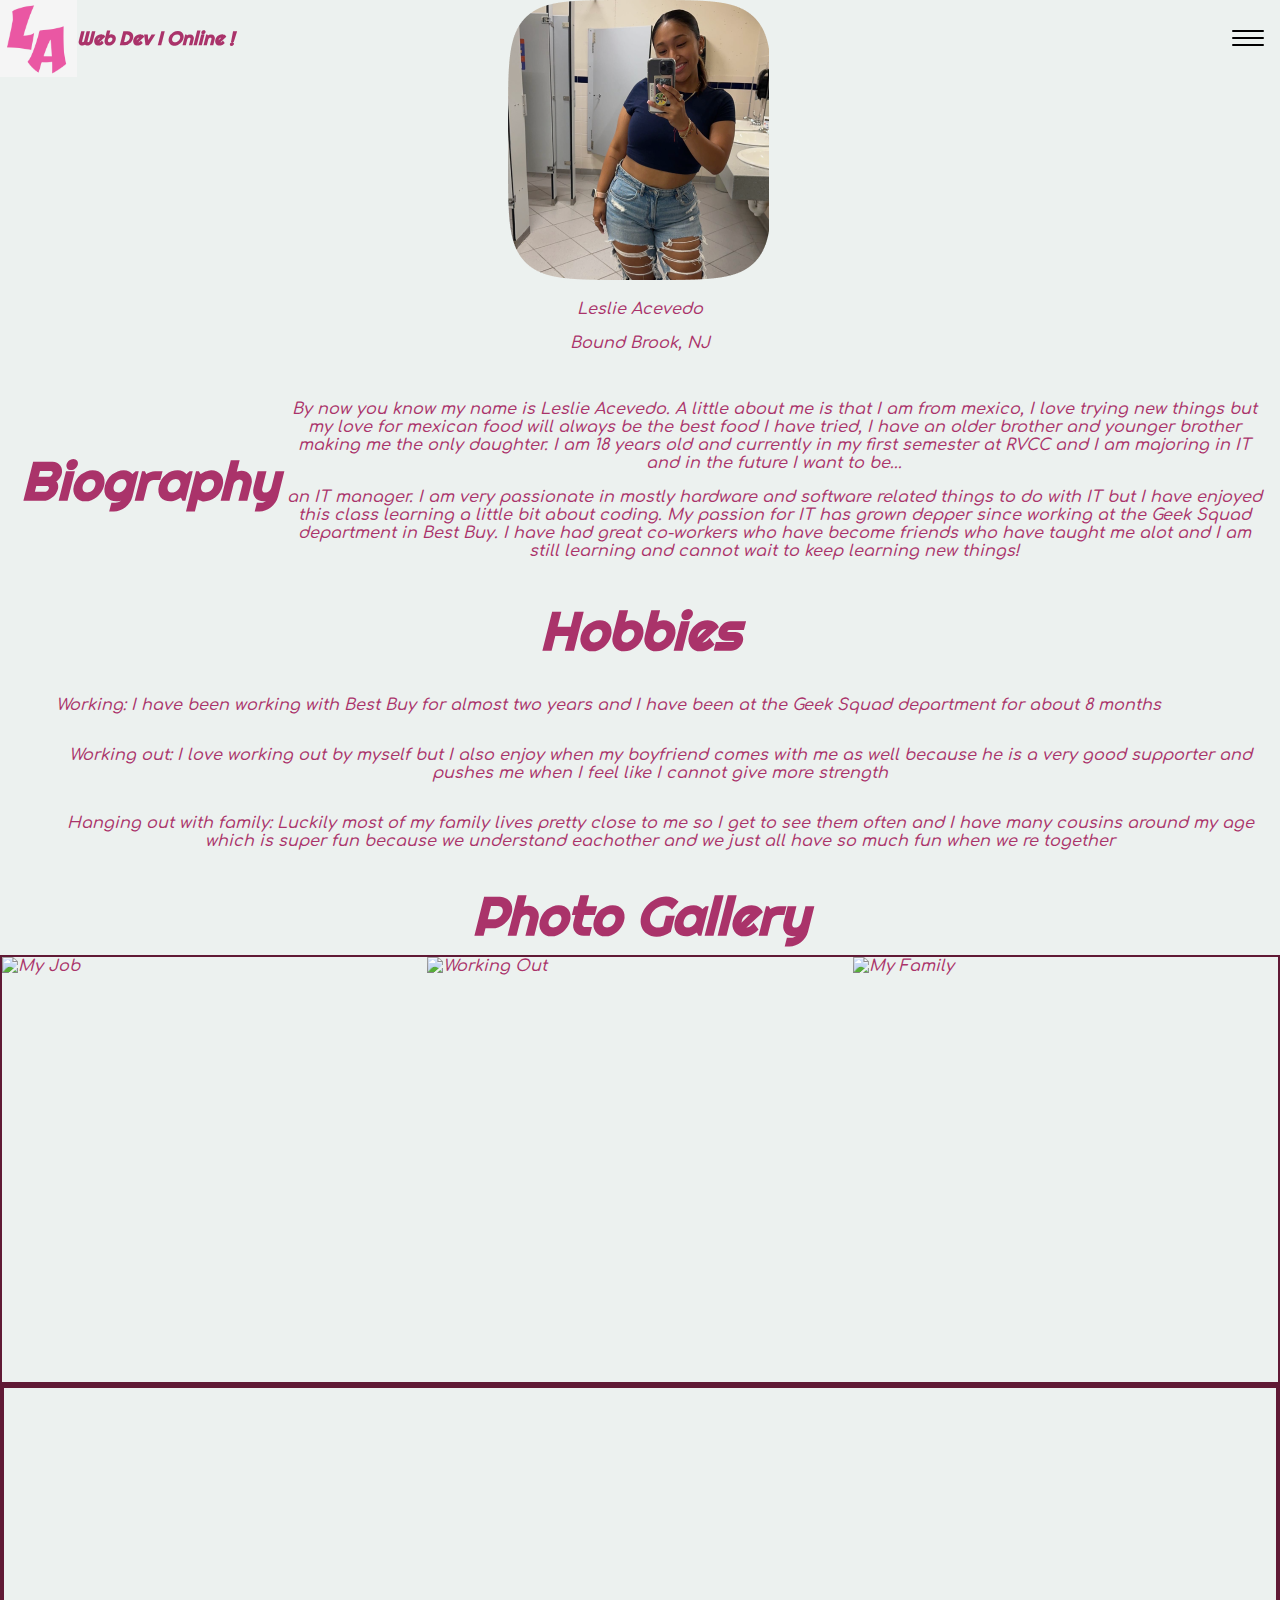
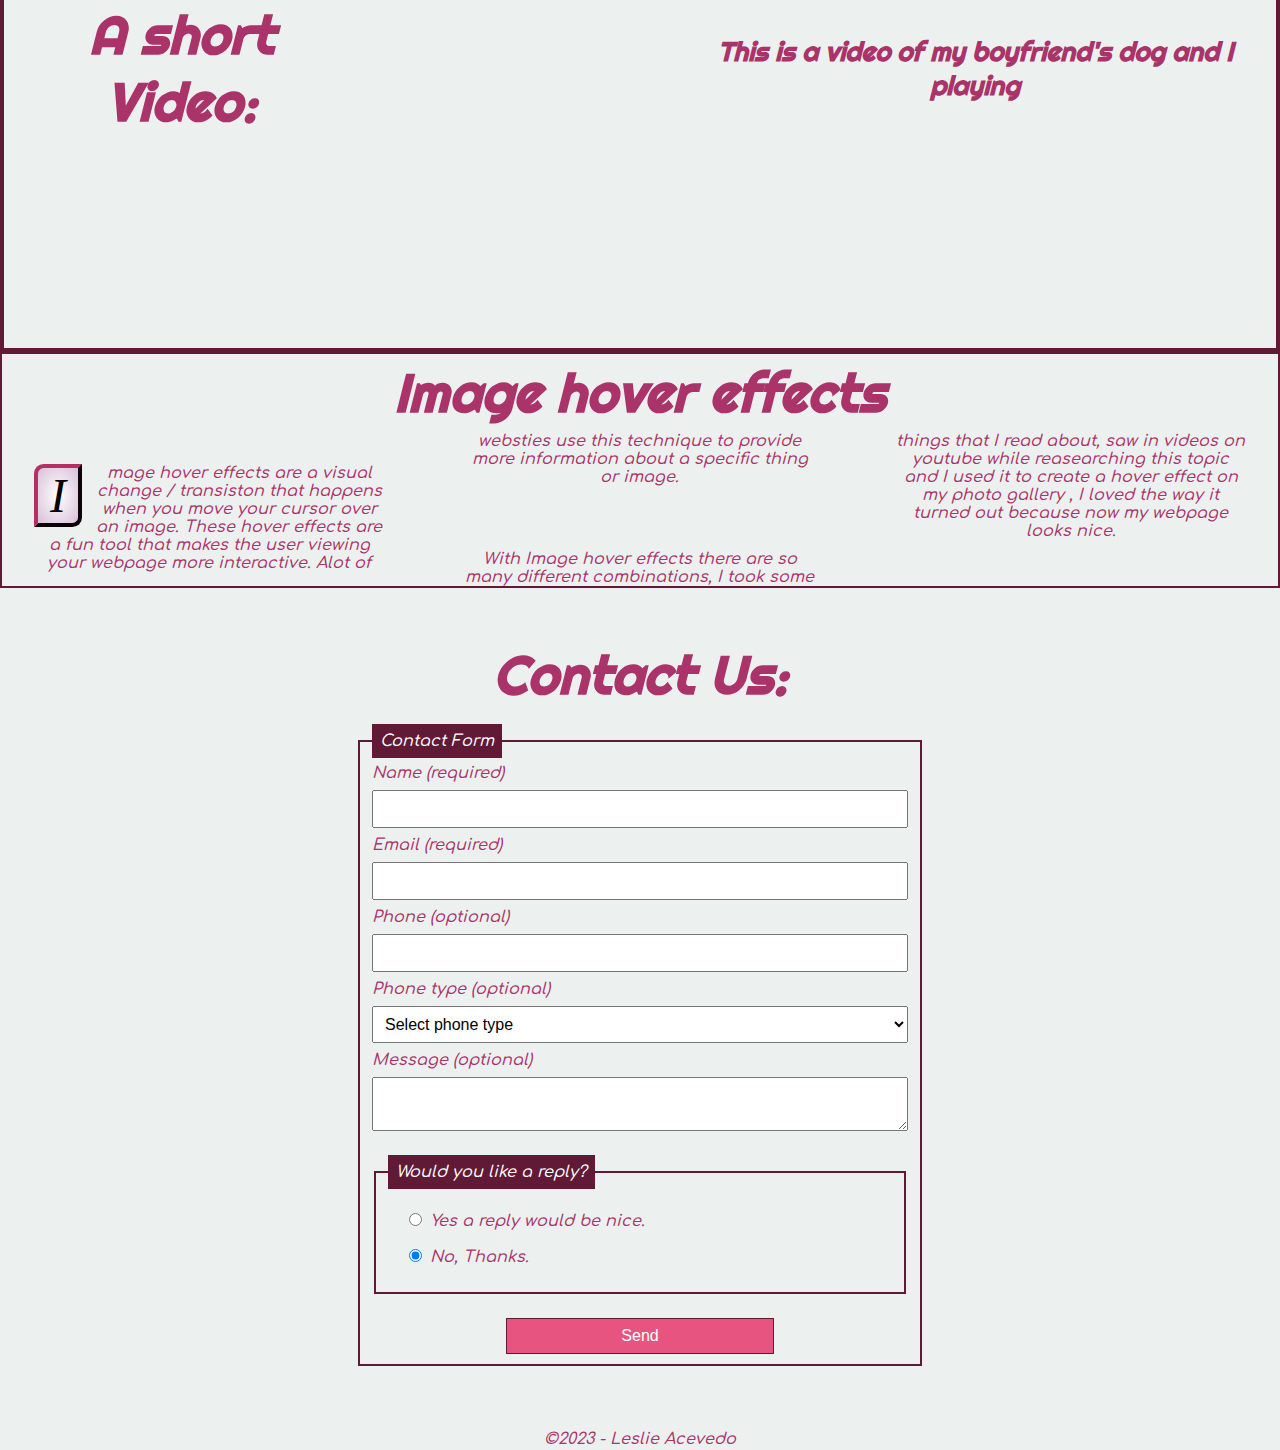
==== commit d15e5567: "fixing" ====
--- a/index.html
+++ b/index.html
@@ -16,6 +16,7 @@
 
 </head>
 <body>
+    <header>
     <div class="logo">     
             <img src="img/LA-CevicheOne.png" alt="My initals as a logo">
             <h1>Web Dev I Online !</h1>
--- a/css/style.css
+++ b/css/style.css
@@ -158,7 +158,7 @@
 
 /* tablet size */
 @media screen and (min-width: 60em) {
-    figure {
+figure {
         display:grid;
         grid-template-columns: 2fr 1fr;
     }
@@ -174,7 +174,7 @@
 figure img {
     width: 100%;
 }
-
+}  
 #lit div {
     max-width:100%;
     columns: 20rem;
@@ -185,8 +185,6 @@
     max-width:100%;
     justify-content: center;
     align-items: center;
-}
-
 }
 /* Contact Form */
 
--- a/css/nav.css
+++ b/css/nav.css
@@ -102,7 +102,7 @@
     padding: 0;
     list-style:none;
     align-items: center;
-}
+} 
 
 /* navigation list */
 
